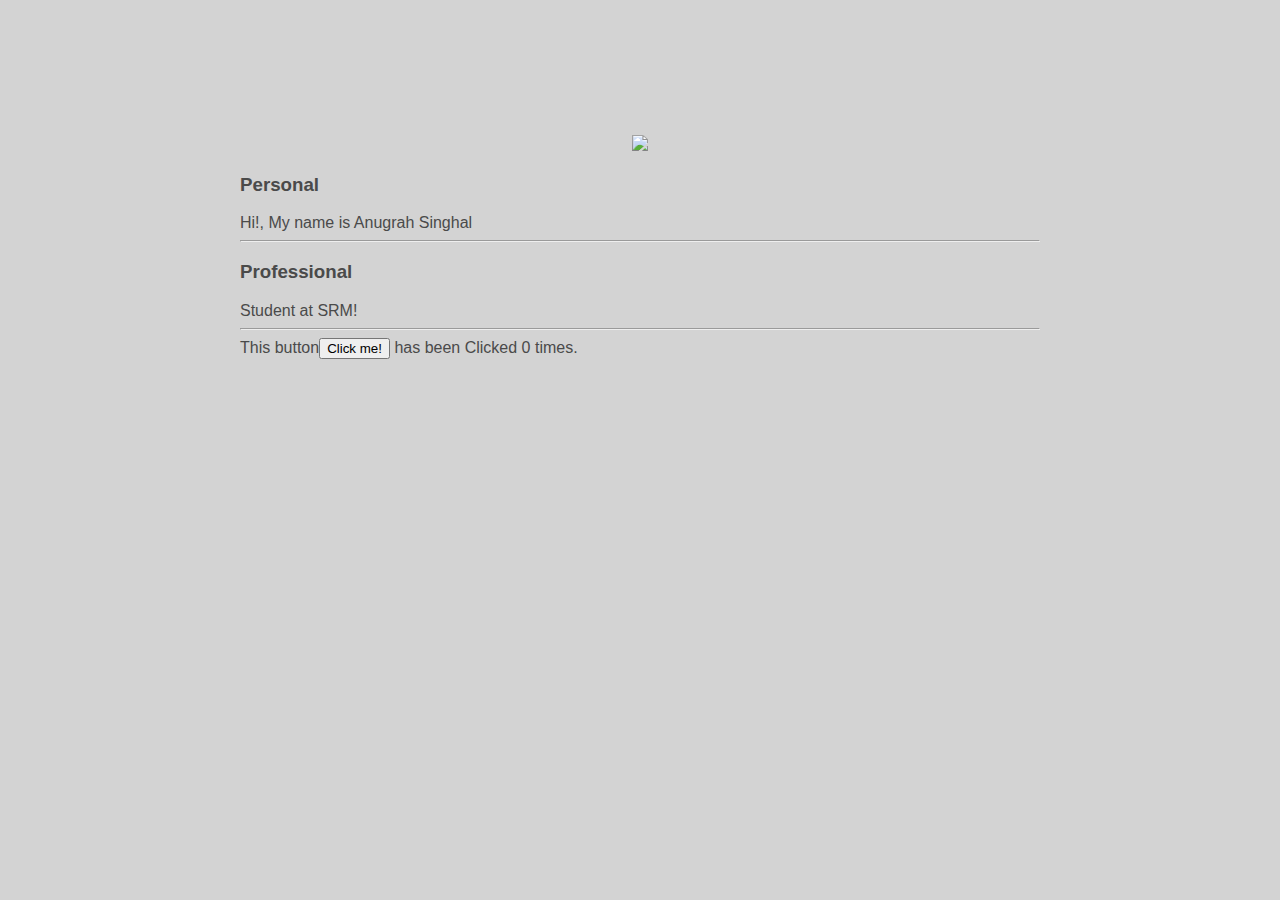
==== ui/index.html @ f46e4ee0 "[imad-console] Updates ui/index.html" ====
<!doctype html>
<html>
    <head>
        <link href="/ui/style.css" rel="stylesheet" />
    </head>
    <body>
        <div class="container">
            <div class="center">
            <img id='madi' src="https://media.licdn.com/mpr/mpr/shrink_100_100/AAEAAQAAAAAAAAnuAAAAJDdlNDI0MDgzLTViZDEtNDAzYS1iZDliLWM5YmFjZTI5ZTE0Mw.jpg" class="img-medium"/>
            </div>
        <h3>Personal</h3>
        <div>
            Hi!, My name is Anugrah Singhal
        </div>
        <hr/>
        <h3>Professional</h3>
        <div>
            Student at SRM!
        </div>
        <hr/>
        <div class="footer">
            This button<button id="counter">Click me!</button> has been Clicked <span id="count">0</span> times.
        </div>
        </div>
        <script type="text/javascript" src="/ui/main.js">
        </script>
    </body>
</html>
---- ui/style.css ----
body {
    font-family: sans-serif;
    background-color: lightgrey;
    margin-top: 75px;
}

.center {
    text-align: center;
}

.text-big {
    font-size: 300%;
}

.bold {
    font-weight: bold;
}

.img-medium {
    height: 200px;
}

.container{
            max-width: 800px;
            margin: 0 auto;
            color: #4a4a4a;
            font-family: sans-serif;
            padding-top: 60px;
            padding-left: 20px;
            padding-right: 20px;
                   }
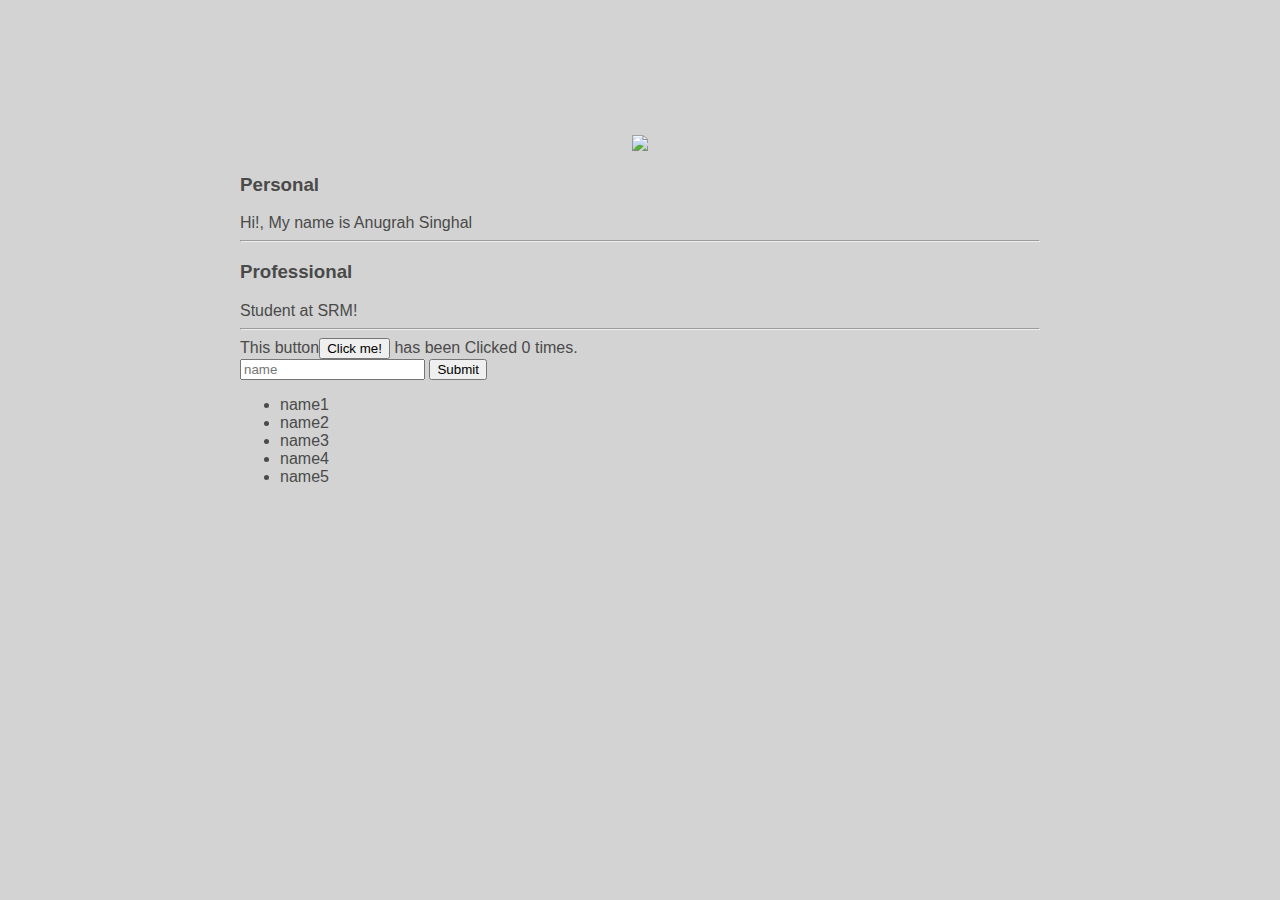
==== commit e89578d8: "[imad-console] Updates ui/index.html" ====
--- a/ui/index.html
+++ b/ui/index.html
@@ -20,6 +20,16 @@
         <hr/>
         <div class="footer">
             This button<button id="counter">Click me!</button> has been Clicked <span id="count">0</span> times.
+            <br/>
+            <input type='text' id='name' placeholder='name'></input>
+            <input type='submit' value="Submit"></input>
+            <ul>
+                <li>name1</li>
+                <li>name2</li>
+                <li>name3</li>
+                <li>name4</li>
+                <li>name5</li>
+            </ul>
         </div>
         </div>
         <script type="text/javascript" src="/ui/main.js">
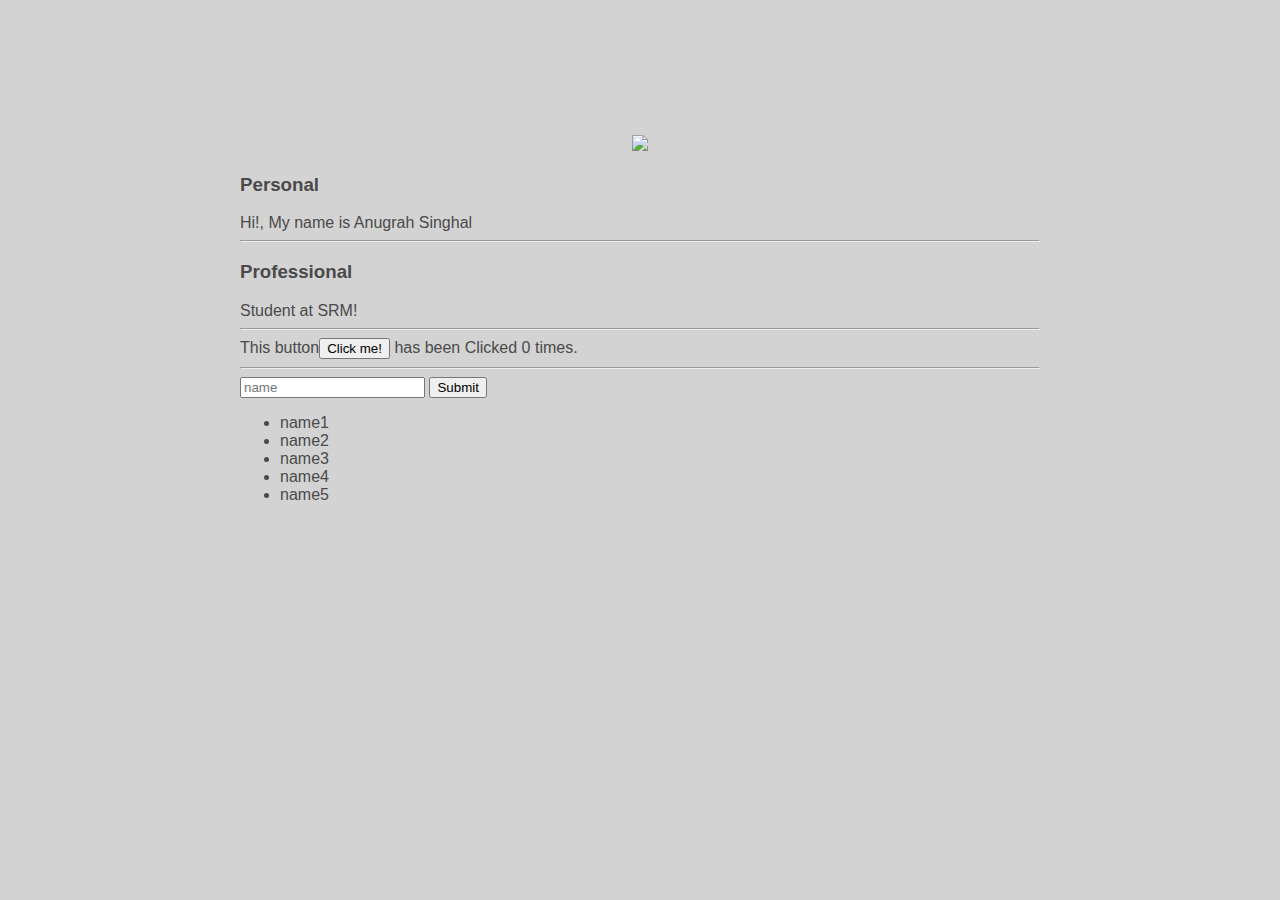
==== commit 8f45f57e: "[imad-console] Updates ui/index.html" ====
--- a/ui/index.html
+++ b/ui/index.html
@@ -20,7 +20,7 @@
         <hr/>
         <div class="footer">
             This button<button id="counter">Click me!</button> has been Clicked <span id="count">0</span> times.
-            <br/>
+            <hr/>
             <input type='text' id='name' placeholder='name'></input>
             <input type='submit' value="Submit"></input>
             <ul>
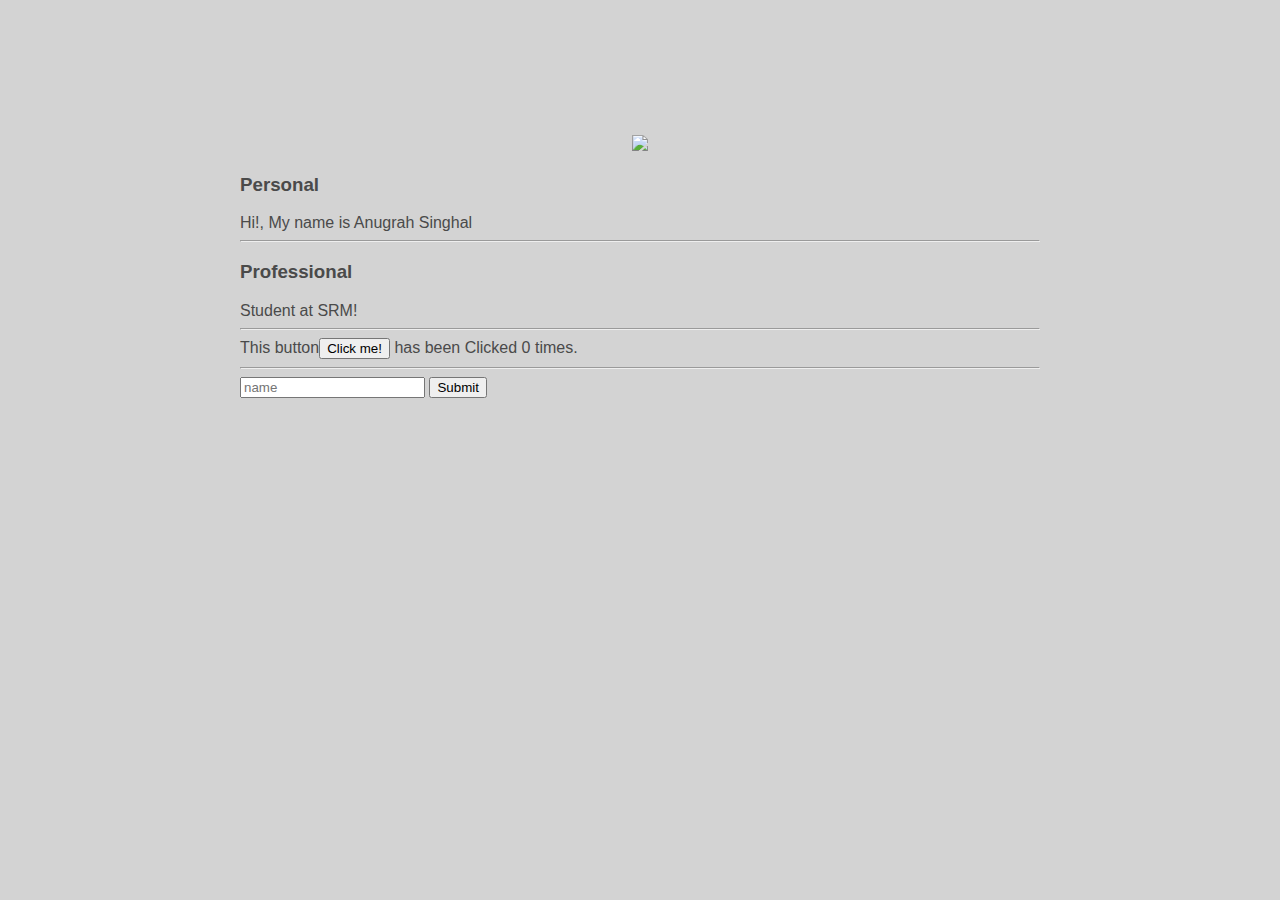
==== commit 46831cb0: "[imad-console] Updates ui/index.html" ====
--- a/ui/index.html
+++ b/ui/index.html
@@ -22,13 +22,8 @@
             This button<button id="counter">Click me!</button> has been Clicked <span id="count">0</span> times.
             <hr/>
             <input type='text' id='name' placeholder='name'></input>
-            <input type='submit' value="Submit"></input>
-            <ul>
-                <li>name1</li>
-                <li>name2</li>
-                <li>name3</li>
-                <li>name4</li>
-                <li>name5</li>
+            <input type='submit' id='submit_btn' value="Submit"></input>
+            <ul id='nameList'>
             </ul>
         </div>
         </div>
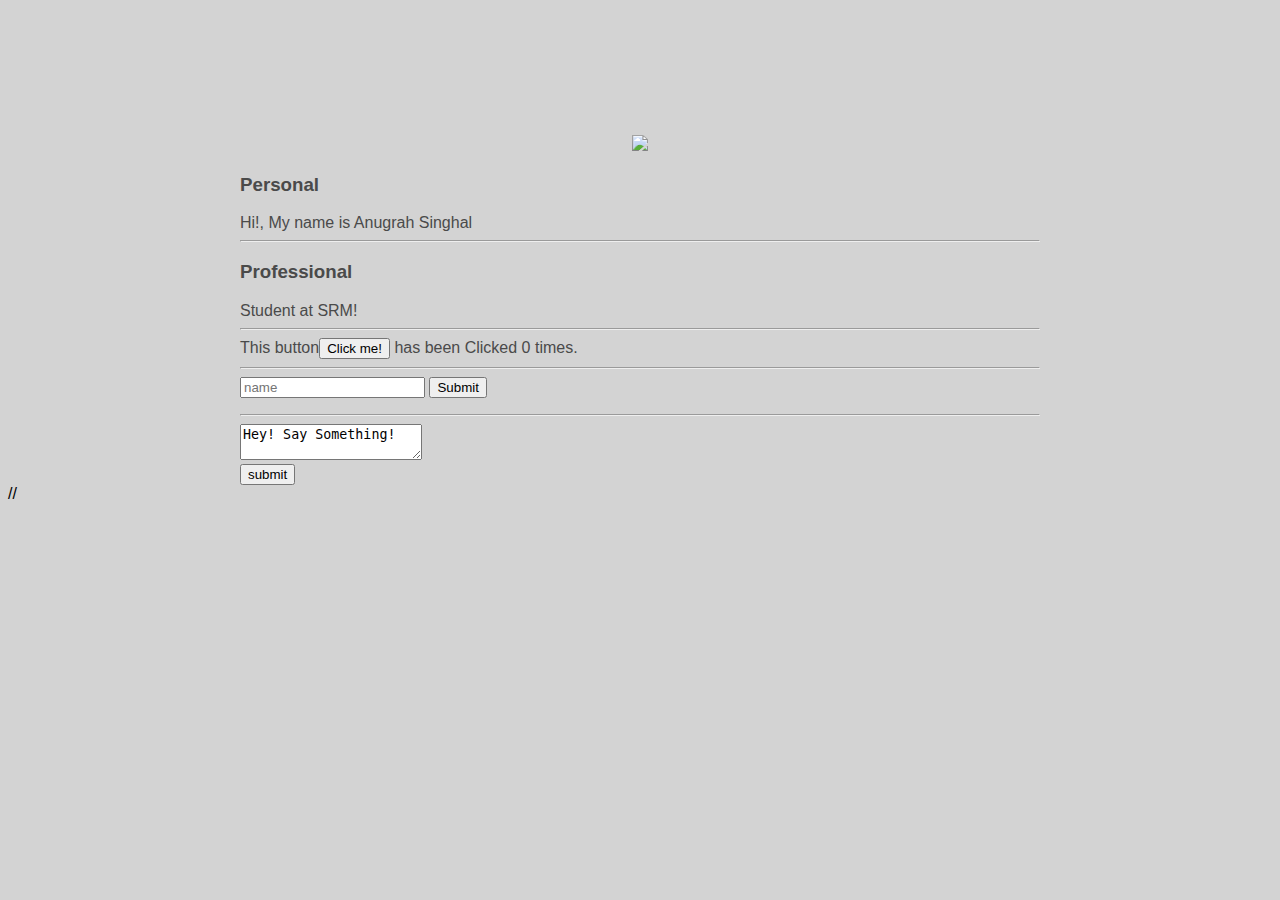
==== commit 043feb06: "[imad-console] Updates ui/index.html" ====
--- a/ui/index.html
+++ b/ui/index.html
@@ -26,8 +26,20 @@
             <ul id='nameList'>
             </ul>
         </div>
+        <hr/>
+        <form action='/html/tags/html_from_tag_action.cfm' method='post'>
+            <div>
+                <textarea name='comments' id='comments' stylw='font-family:sans:serif;font-size:1.2em;'>Hey! Say Something!</textarea>
+            </div>
+            <input type='submit' value='submit' id='submit_cmnt'></input>
+        </form>
         </div>
         <script type="text/javascript" src="/ui/main.js">
         </script>
     </body>
 </html>
+
+
+
+
+//
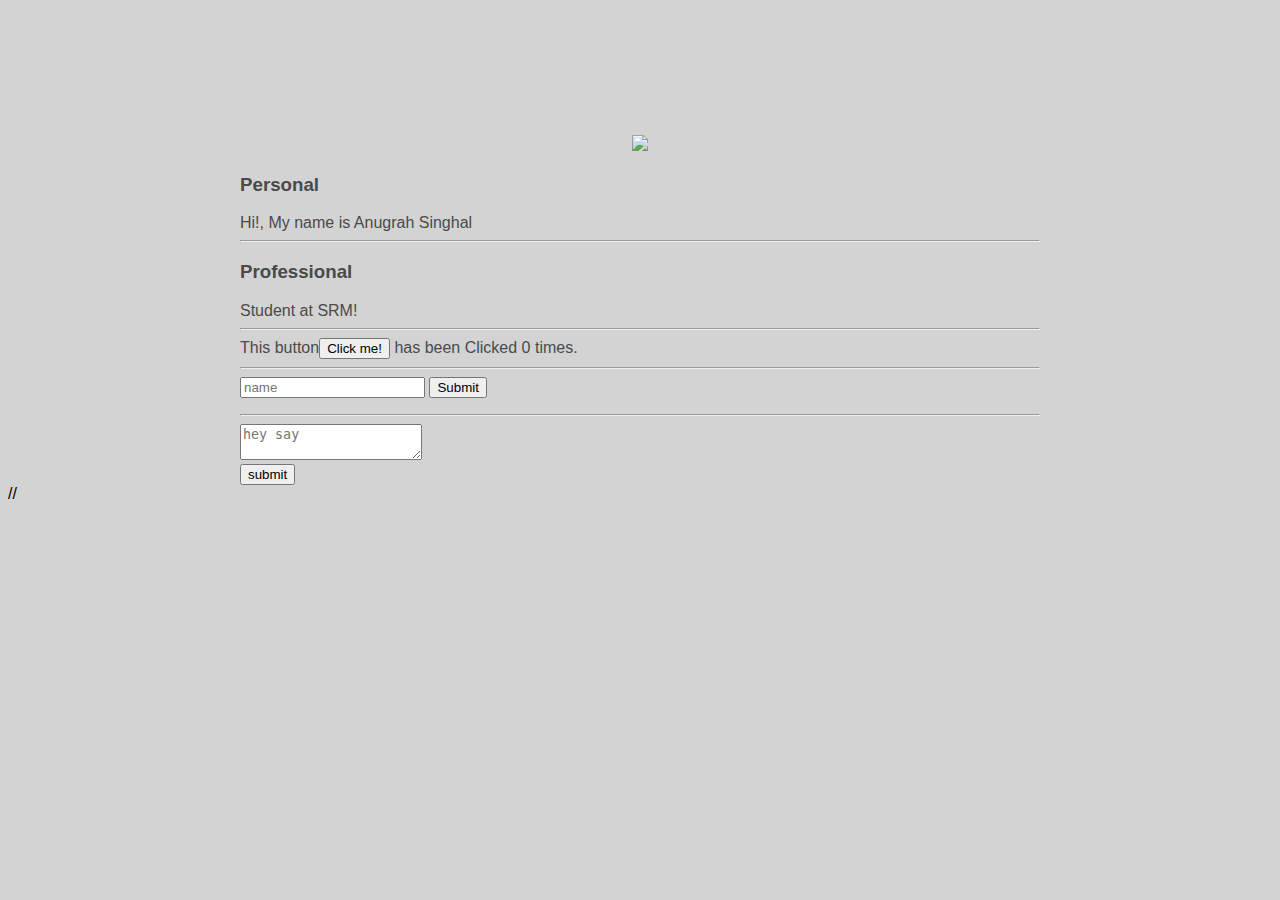
==== commit 3b1a8a15: "[imad-console] Updates ui/index.html" ====
--- a/ui/index.html
+++ b/ui/index.html
@@ -29,7 +29,7 @@
         <hr/>
         <form action='/html/tags/html_from_tag_action.cfm' method='post'>
             <div>
-                <textarea name='comments' id='comments' stylw='font-family:sans:serif;font-size:1.2em;'>Hey! Say Something!</textarea>
+                <textarea name='comments' placeholder='hey say'id='comments' stylw='font-family:sans:serif;font-size:1.2em;'></textarea>
             </div>
             <input type='submit' value='submit' id='submit_cmnt'></input>
         </form>
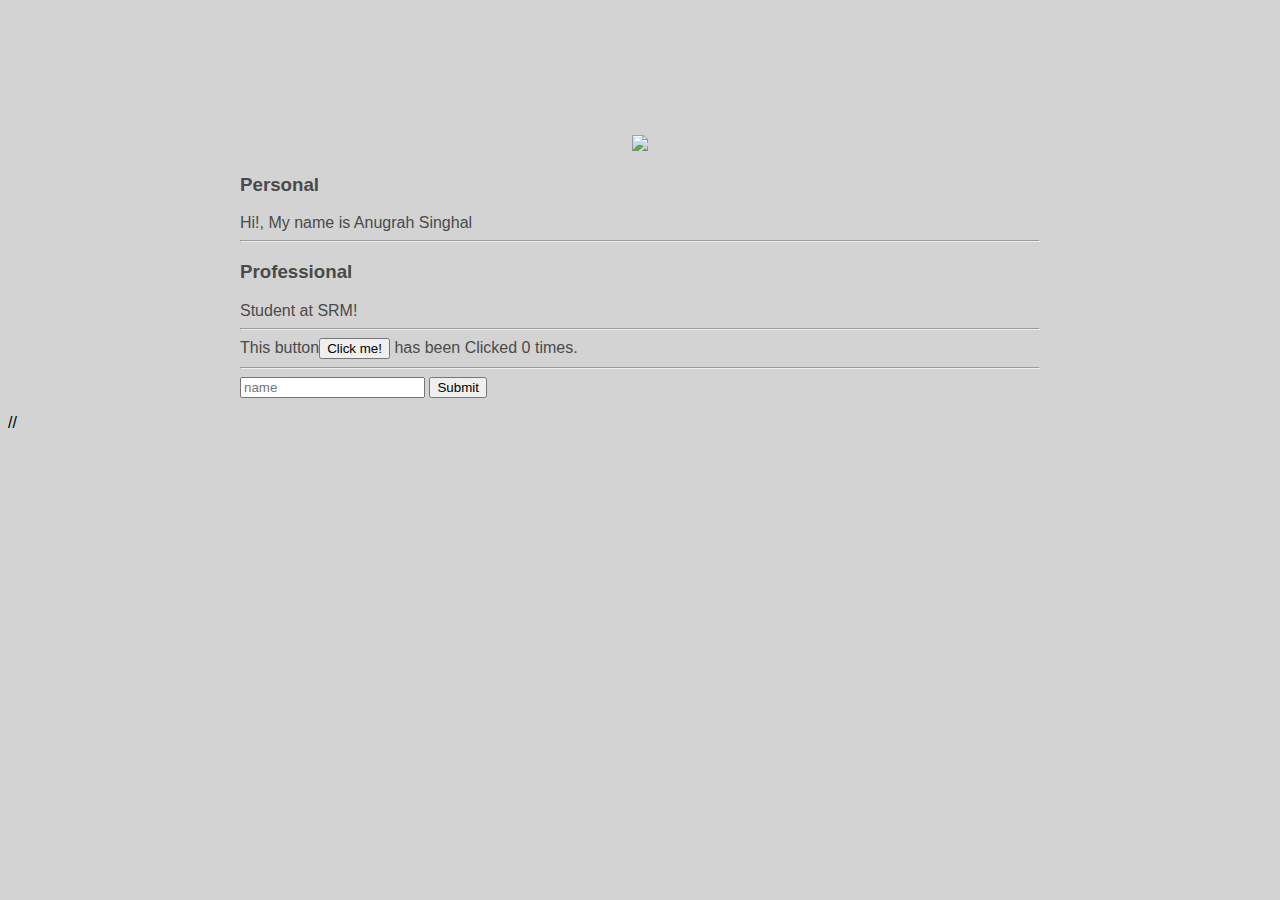
==== commit 33f18e69: "[imad-console] Updates ui/index.html" ====
--- a/ui/index.html
+++ b/ui/index.html
@@ -26,13 +26,6 @@
             <ul id='nameList'>
             </ul>
         </div>
-        <hr/>
-        <form action='/html/tags/html_from_tag_action.cfm' method='post'>
-            <div>
-                <textarea name='comments' placeholder='hey say'id='comments' stylw='font-family:sans:serif;font-size:1.2em;'></textarea>
-            </div>
-            <input type='submit' value='submit' id='submit_cmnt'></input>
-        </form>
         </div>
         <script type="text/javascript" src="/ui/main.js">
         </script>
